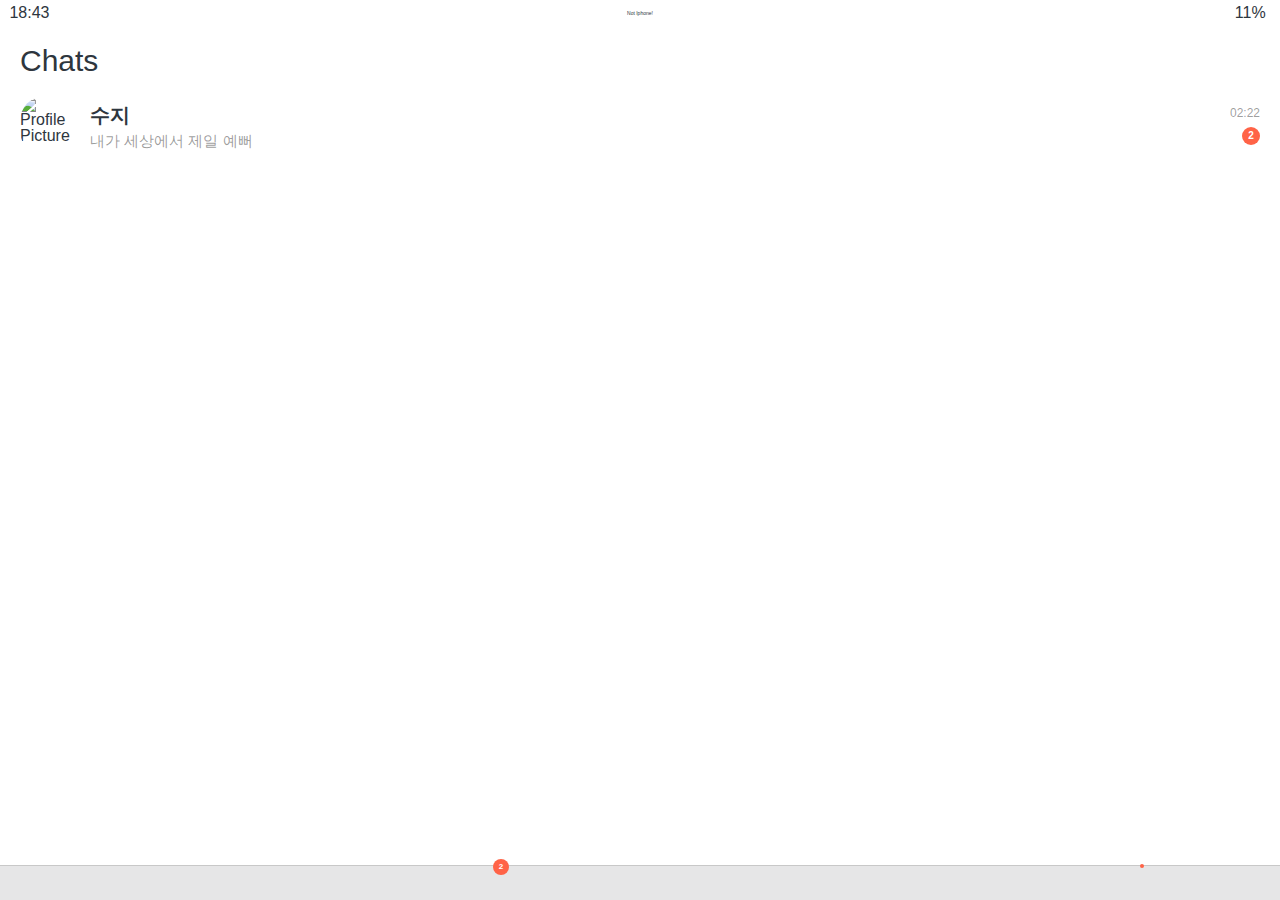
==== chats.html @ 945e777b "finsihed-chats-screen" ====
<!DOCTYPE html>
<html lang="en">
  <head>
    <link rel="stylesheet" href="css/styles.css" />
    <meta charset="UTF-8" />
    <meta http-equiv="X-UA-Compatible" content="IE=edge" />
    <meta name="viewport" content="width=device-width, initial-scale=1.0" />
    <title>Welcome to KakaoTalk</title>
  </head>
  <body>
    <div class="status-bar">
      <div class="status-bar_column">
        <span>18:43</span>
      </div>
      <div class="status-bar_column">
        <span>Not Iphone!</span>
      </div>
      <div class="status-bar_column">
        <i class="fa-solid fa-signal"></i>
        <i class="fa-solid fa-wifi"></i>
        <span>11%</span>
        <i class="fa-solid fa-battery-quarter fa-lg"></i>
      </div>
    </div>

    <header class="screen-header">
      <h1 class="screen-header_title">Chats</h1>
      <div class="screen-header_icons">
        <span><i class="fa-solid fa-magnifying-glass fa-lg"></i></span>
        <span><i class="fa-regular fa-comment-dots fa-lg"></i></span>
        <span><i class="fa-solid fa-music fa-lg"></i></span>
        <span><i class="fa-solid fa-gear fa-lg"></i></span>
      </div>
    </header>

    <main class="main-screen">
      <div class="user-component">
        <div class="user-component_column">
          <img
            src="/Users/jeesuppark/Desktop/kokoa-clone-2022/suzy.jpeg"
            alt="Profile Picture"
            class="user-component_img"
          />
          <div class="user-component_text">
            <h4 class="user-component_title">수지</h4>
            <h6 class="user-component_subtitle">내가 세상에서 제일 예뻐</h6>
          </div>
        </div>
        <div class="user-component_column">
          <span class="user-component_time">02:22</span>
          <div class="badge">2</div>
        </div>
      </div>
    </main>

    <nav class="nav">
      <ul class="nav_list">
        <li class="nav_btn">
          <a class="nav_link" href="friends.html">
            <i class="fa-regular fa-user fa-lg"></i>
          </a>
        </li>
        <li class="nav_btn">
          <a class="nav_link" href="chats.html">
            <span class="nav_notification">2</span>
            <i class="fa-solid fa-comment fa-lg"></i>
          </a>
        </li>
        <li class="nav_btn">
          <a class="nav_link" href="find.html"
            ><i class="fa-solid fa-magnifying-glass fa-lg"></i
          ></a>
        </li>
        <li class="nav_btn">
          <a class="nav_link" href="more.html">
            <span class="nav_more_dot"></span>
            <i class="fa-solid fa-ellipsis fa-lg"></i
          ></a>
        </li>
      </ul>
    </nav>

    <script
      src="https://kit.fontawesome.com/2659885611.js"
      crossorigin="anonymous"
    ></script>
  </body>
</html>
---- css/styles.css ----
@import "reset.css";
@import "variables.css";

@import "screens/login.css";
@import "screens/friends.css";

@import "components/status-bar.css";
@import "components/nav-bar.css";
@import "components/screen-header.css";
@import "components/user-component.css";
@import "components/badge.css";
body {
  color: #2e363e;
  font-family: -apple-system, BlinkMacSystemFont, "Segoe UI", Roboto, Oxygen,
    Ubuntu, Cantarell, "Open Sans", "Helvetica Neue", sans-serif;
}

.main-screen {
  padding: 0px 20px;
}
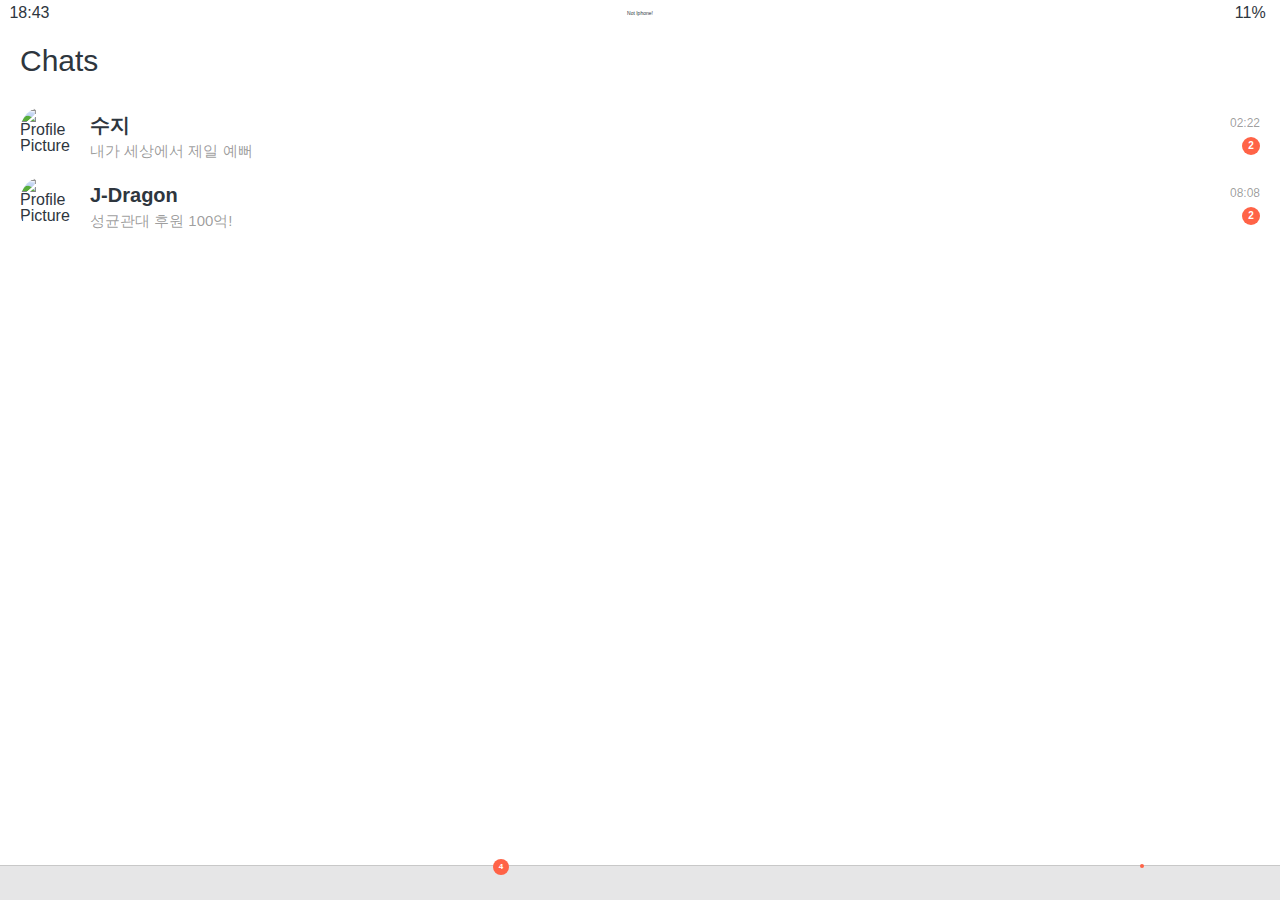
==== commit 0a745ca0: "finished-find-screen" ====
--- a/chats.html
+++ b/chats.html
@@ -51,6 +51,24 @@
           <div class="badge">2</div>
         </div>
       </div>
+
+      <div class="user-component">
+        <div class="user-component_column">
+          <img
+            src="/Users/jeesuppark/Desktop/kokoa-clone-2022/jdragon.jpeg"
+            alt="Profile Picture"
+            class="user-component_img"
+          />
+          <div class="user-component_text">
+            <h4 class="user-component_title">J-Dragon</h4>
+            <h6 class="user-component_subtitle">성균관대 후원 100억!</h6>
+          </div>
+        </div>
+        <div class="user-component_column">
+          <span class="user-component_time">08:08</span>
+          <div class="badge">2</div>
+        </div>
+      </div>
     </main>
 
     <nav class="nav">
@@ -62,7 +80,7 @@
         </li>
         <li class="nav_btn">
           <a class="nav_link" href="chats.html">
-            <span class="nav_notification">2</span>
+            <span class="nav_notification">4</span>
             <i class="fa-solid fa-comment fa-lg"></i>
           </a>
         </li>
--- a/css/styles.css
+++ b/css/styles.css
@@ -3,6 +3,7 @@
 
 @import "screens/login.css";
 @import "screens/friends.css";
+@import "screens/find.css";
 
 @import "components/status-bar.css";
 @import "components/nav-bar.css";
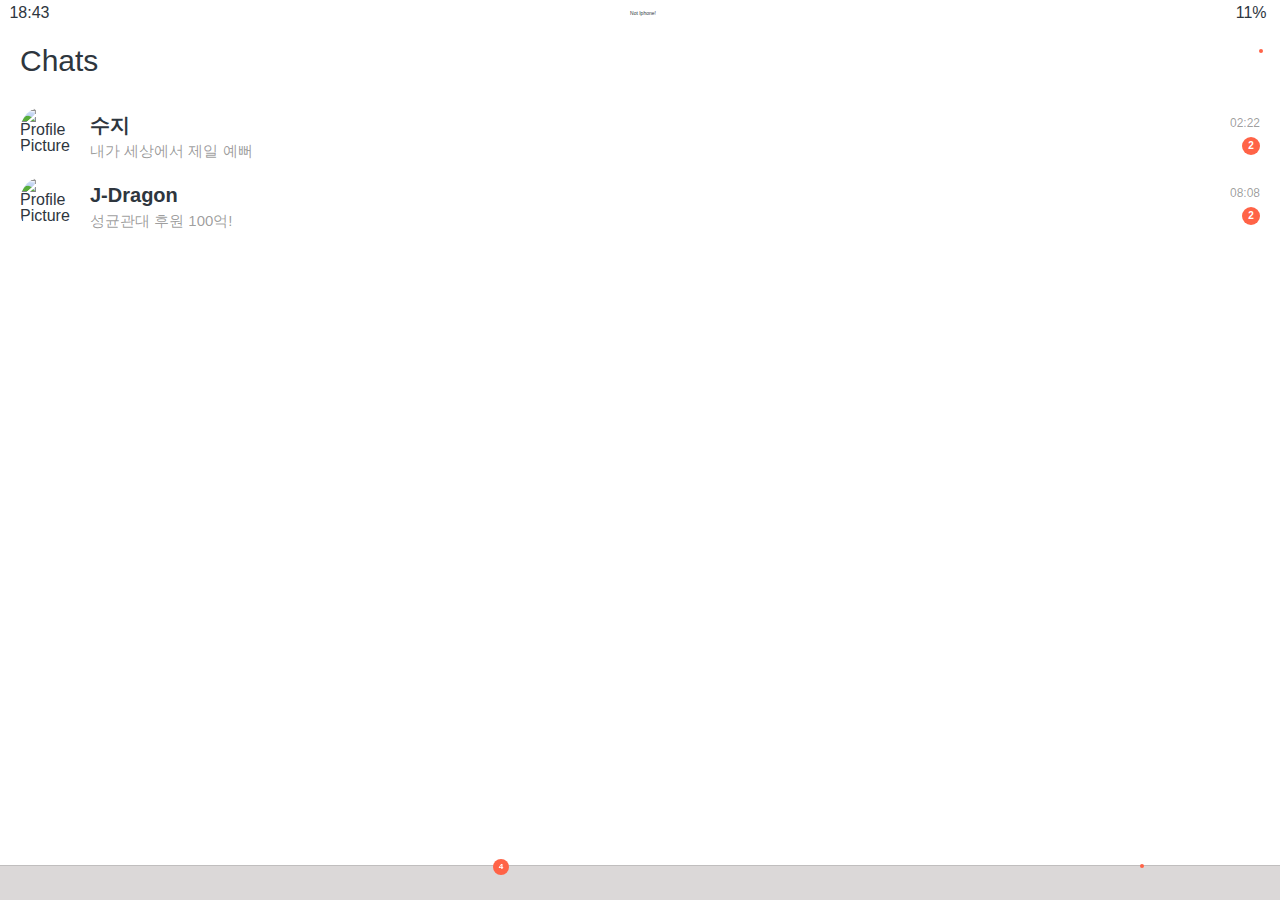
==== commit 42eeb29c: "gh-pages upload sixth try" ====
--- a/chats.html
+++ b/chats.html
@@ -2,6 +2,7 @@
 <html lang="en">
   <head>
     <link rel="stylesheet" href="css/styles.css" />
+
     <meta charset="UTF-8" />
     <meta http-equiv="X-UA-Compatible" content="IE=edge" />
     <meta name="viewport" content="width=device-width, initial-scale=1.0" />
@@ -29,33 +30,40 @@
         <span><i class="fa-solid fa-magnifying-glass fa-lg"></i></span>
         <span><i class="fa-regular fa-comment-dots fa-lg"></i></span>
         <span><i class="fa-solid fa-music fa-lg"></i></span>
-        <span><i class="fa-solid fa-gear fa-lg"></i></span>
+        <span>
+          <a href="settings.html">
+            <div class="badge find-badge"></div>
+            <i class="fa-solid fa-gear fa-lg"></i>
+          </a>
+        </span>
       </div>
     </header>
 
     <main class="main-screen">
-      <div class="user-component">
-        <div class="user-component_column">
-          <img
-            src="/Users/jeesuppark/Desktop/kokoa-clone-2022/suzy.jpeg"
-            alt="Profile Picture"
-            class="user-component_img"
-          />
-          <div class="user-component_text">
-            <h4 class="user-component_title">수지</h4>
-            <h6 class="user-component_subtitle">내가 세상에서 제일 예뻐</h6>
+      <a href="chat.html">
+        <div class="user-component">
+          <div class="user-component_column">
+            <img
+              src="/Users/jeesuppark/Desktop/kokoa-clone-2022/images/suzy.jpeg"
+              alt="Profile Picture"
+              class="user-component_img"
+            />
+            <div class="user-component_text">
+              <h4 class="user-component_title">수지</h4>
+              <h6 class="user-component_subtitle">내가 세상에서 제일 예뻐</h6>
+            </div>
+          </div>
+          <div class="user-component_column">
+            <span class="user-component_time">02:22</span>
+            <div class="badge">2</div>
           </div>
         </div>
-        <div class="user-component_column">
-          <span class="user-component_time">02:22</span>
-          <div class="badge">2</div>
-        </div>
-      </div>
+      </a>
 
       <div class="user-component">
         <div class="user-component_column">
           <img
-            src="/Users/jeesuppark/Desktop/kokoa-clone-2022/jdragon.jpeg"
+            src="/Users/jeesuppark/Desktop/kokoa-clone-2022/images/jdragon.jpeg"
             alt="Profile Picture"
             class="user-component_img"
           />
--- a/css/styles.css
+++ b/css/styles.css
@@ -4,12 +4,18 @@
 @import "screens/login.css";
 @import "screens/friends.css";
 @import "screens/find.css";
+@import "screens/more.css";
+@import "screens/settings.css";
+@import "screens/chat.css";
 
 @import "components/status-bar.css";
 @import "components/nav-bar.css";
 @import "components/screen-header.css";
 @import "components/user-component.css";
 @import "components/badge.css";
+@import "components/icon-row.css";
+@import "components/alt-screen-header.css";
+
 body {
   color: #2e363e;
   font-family: -apple-system, BlinkMacSystemFont, "Segoe UI", Roboto, Oxygen,
